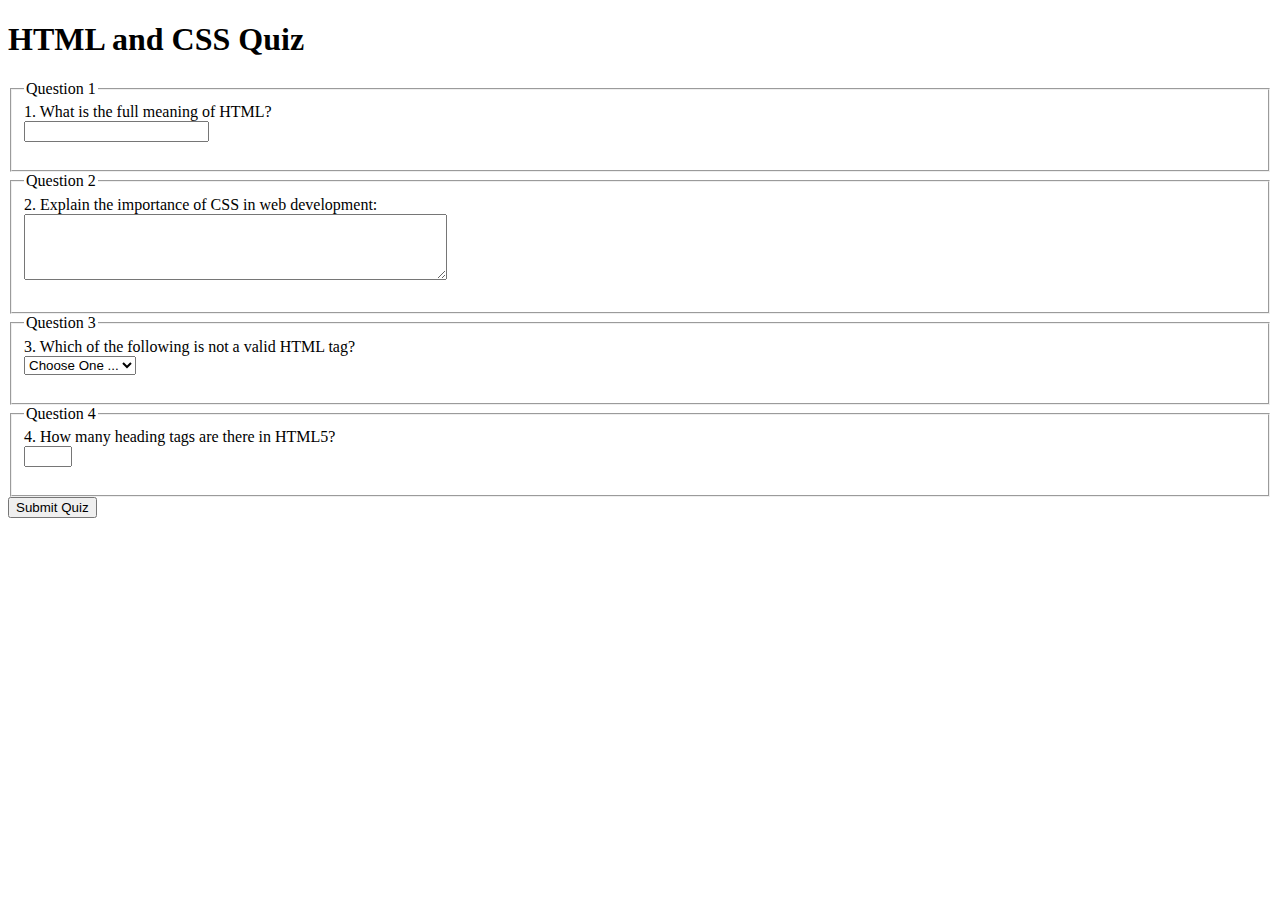
==== quiz.html @ c7231e9f "update quiz.html" ====
<!DOCTYPE html>
<html lang="en">
<head>
<meta charset="UTF-8">
<meta name="viewport" content="width=device-width, initial-scale=1.0">
<title>HTML and CSS Quiz</title>
<link rel="stylesheet" href="styles/quiz.css">

</head>
<body>

<h1>HTML and CSS Quiz</h1>

<form action="#" method="post">
  <fieldset>
    <legend>Question 1</legend>
    <label for="q1"><span class="question-number">1.</span> What is the full meaning of HTML?</label><br>
    <input type="text" id="q1" name="q1"><br><br>
  </fieldset>
  
  <fieldset>
    <legend>Question 2</legend>
    <label for="q2"><span class="question-number">2.</span> Explain the importance of CSS in web development:</label><br>
    <textarea id="q2" name="q2" rows="4" cols="50"></textarea><br><br>
  </fieldset>
  
  <fieldset>
    <legend>Question 3</legend>
    <label for="q3"><span class="question-number">3.</span> Which of the following is not a valid HTML tag?</label><br>
    <select id="q3" name="q3">
      <option value="" selected disabled>Choose One ...</option>
      <option value="a">&lt;a&gt;</option>
      <option value="b">&lt;div&gt;</option>
      <option value="c">&lt;span&gt;</option>
    </select><br><br>
  </fieldset>
  
  <fieldset>
    <legend>Question 4</legend>
    <label for="q4"><span class="question-number">4.</span> How many heading tags are there in HTML5?</label><br>
    <input type="number" id="q4" name="q4" min="1" max="6"><br><br>
  </fieldset>
  
  <button type="submit">Submit Quiz</button>
</form>

</body>
</html>
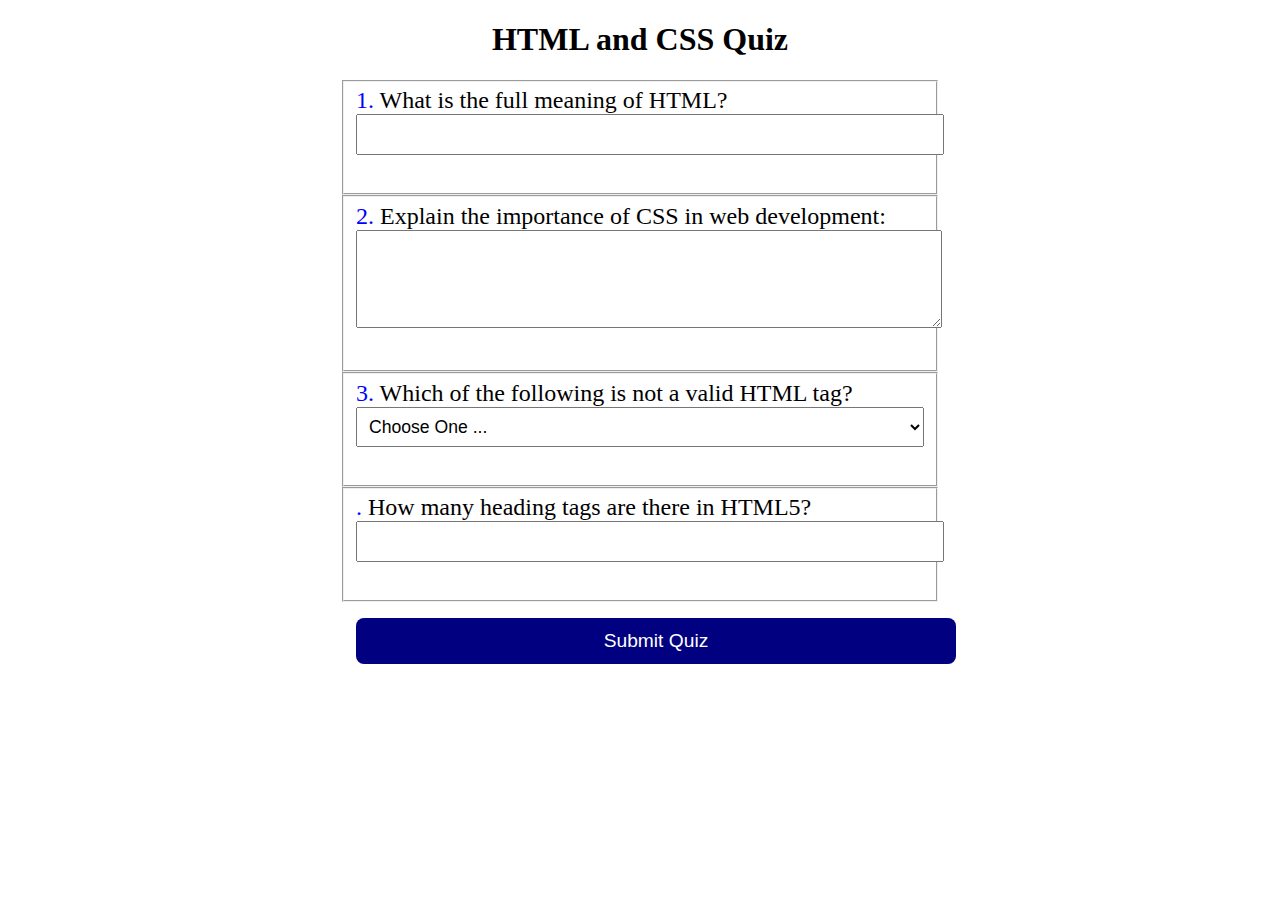
==== commit daabc517: "update quiz.css and quiz.html" ====
--- a/quiz.html
+++ b/quiz.html
@@ -37,7 +37,7 @@
   
   <fieldset>
     <legend>Question 4</legend>
-    <label for="q4"><span class="question-number">4.</span> How many heading tags are there in HTML5?</label><br>
+    <label for="q4"><span class="question-number">.</span> How many heading tags are there in HTML5?</label><br>
     <input type="number" id="q4" name="q4" min="1" max="6"><br><br>
   </fieldset>
   
--- a/styles/quiz.css
+++ b/styles/quiz.css
@@ -0,0 +1,76 @@
+legend {
+    display: none;
+  }
+  
+  h1 {
+    text-align: center;
+  }
+
+  input, select, textarea {
+    padding: 0.5rem;
+    font-size: 1.1rem;
+}
+input[type="checkbox"] {
+    width: 22px;
+    height: 22px;
+    vertical-align: bottom;
+}
+
+fieldset label {
+  font-size: 24px; /* Adjust the font size as needed */
+}
+
+button {
+    margin: 1rem;
+    background-color: navy;
+    color: #fff;
+    border: none;
+    border-radius: .5rem;
+    padding: .75rem;
+    font-size: 1.2rem;
+}
+  
+button:hover {
+    background-color: darkgreen;
+}
+
+  
+  /* Style form elements */
+  input[type="text"],
+  textarea,
+  select,
+  input[type="number"],
+  button {
+    margin-bottom: 10px;
+
+    width: 100%;
+  }
+  
+  textarea {
+    resize: vertical; /* Allow vertical resizing */
+  }
+  
+ 
+  
+  
+  button:hover {
+    background-color: #0056b3;
+  }
+  
+  /* Responsive styles */
+  @media (min-width: 768px) {
+    form {
+      max-width: 600px;
+      margin: auto;
+    }
+  }
+
+  /* Class Selectors */
+.form-item {
+  display: grid;
+  align-items: center;
+}
+
+.question-number {
+  color: blue;
+}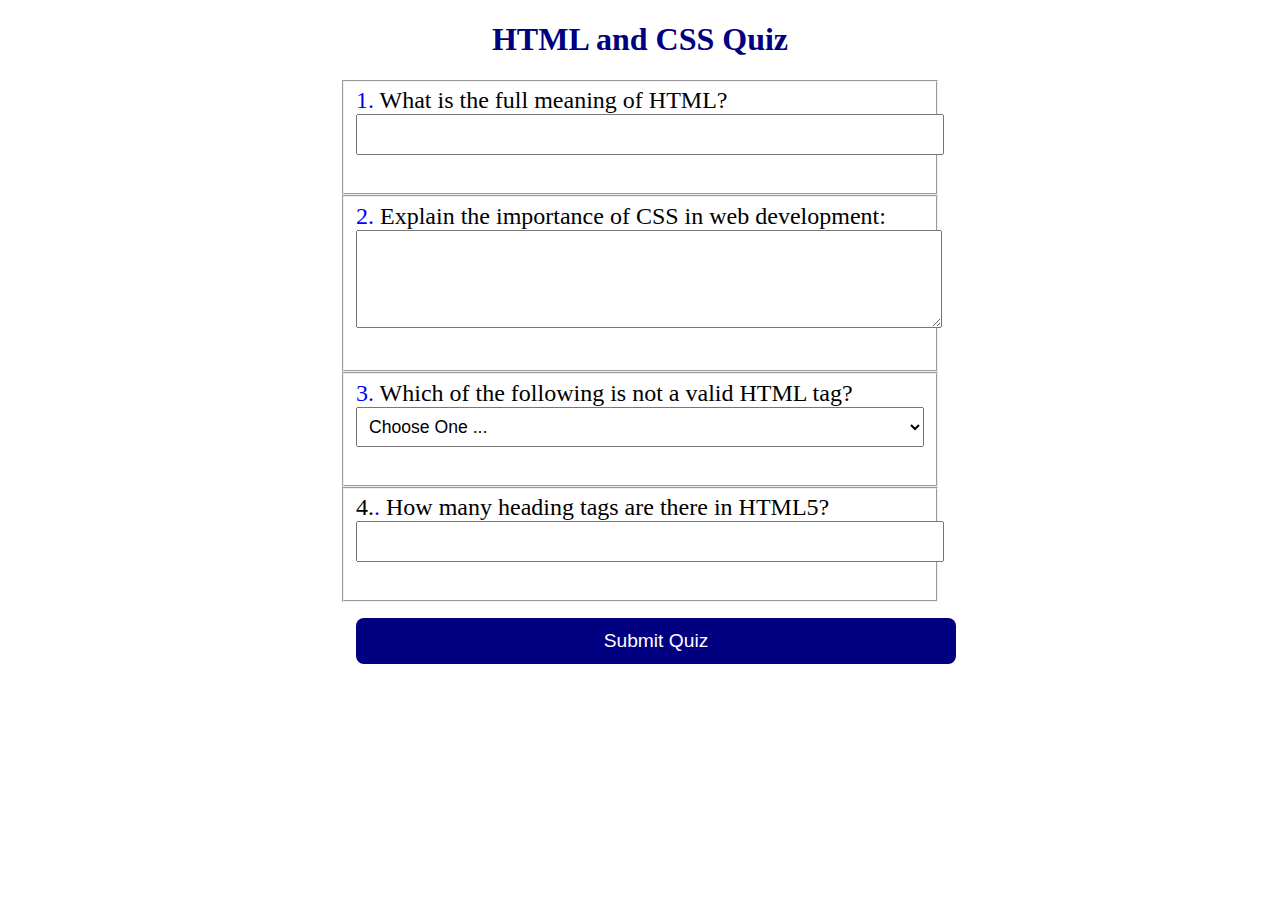
==== commit 71081257: "quiz.html updated" ====
--- a/quiz.html
+++ b/quiz.html
@@ -4,6 +4,8 @@
 <meta charset="UTF-8">
 <meta name="viewport" content="width=device-width, initial-scale=1.0">
 <title>HTML and CSS Quiz</title>
+<meta name="description" content="Explore and test your knowledge of HTML and CSS with this interactive quiz. Answer questions related to HTML tags, CSS importance, and more.">
+<meta name="author" content="Nkwado chukwuka Onwughalu">
 <link rel="stylesheet" href="styles/quiz.css">
 
 </head>
@@ -37,7 +39,7 @@
   
   <fieldset>
     <legend>Question 4</legend>
-    <label for="q4"><span class="question-number">.</span> How many heading tags are there in HTML5?</label><br>
+    <label for="q4">4.<span class="question-number">.</span> How many heading tags are there in HTML5?</label><br>
     <input type="number" id="q4" name="q4" min="1" max="6"><br><br>
   </fieldset>
   
--- a/styles/quiz.css
+++ b/styles/quiz.css
@@ -4,6 +4,7 @@
   
   h1 {
     text-align: center;
+    color: navy;
   }
 
   input, select, textarea {
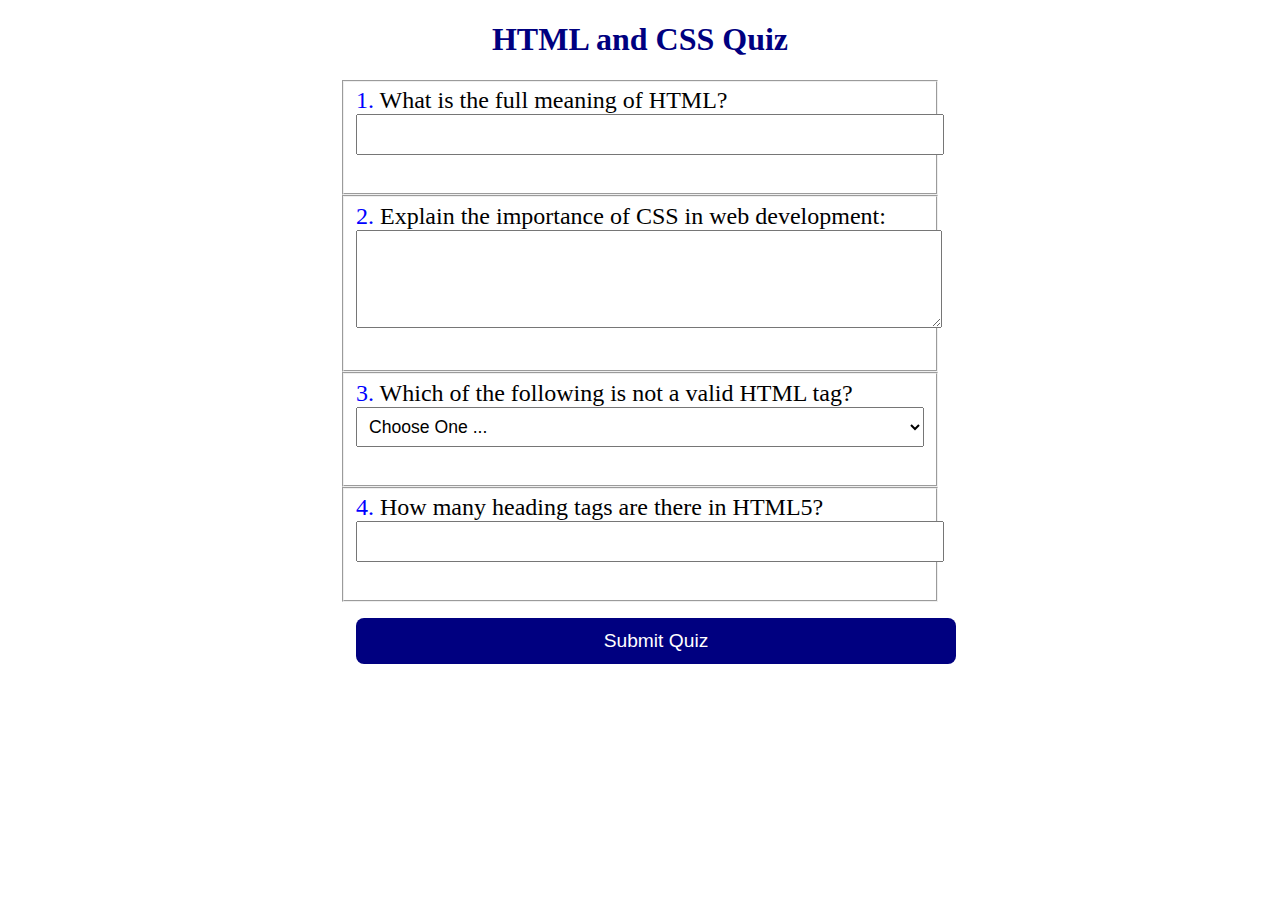
==== commit 70234d99: "html update" ====
--- a/quiz.html
+++ b/quiz.html
@@ -39,7 +39,7 @@
   
   <fieldset>
     <legend>Question 4</legend>
-    <label for="q4">4.<span class="question-number">.</span> How many heading tags are there in HTML5?</label><br>
+    <label for="q4"> <span class="question-number">4.</span> How many heading tags are there in HTML5?</label><br>
     <input type="number" id="q4" name="q4" min="1" max="6"><br><br>
   </fieldset>
   
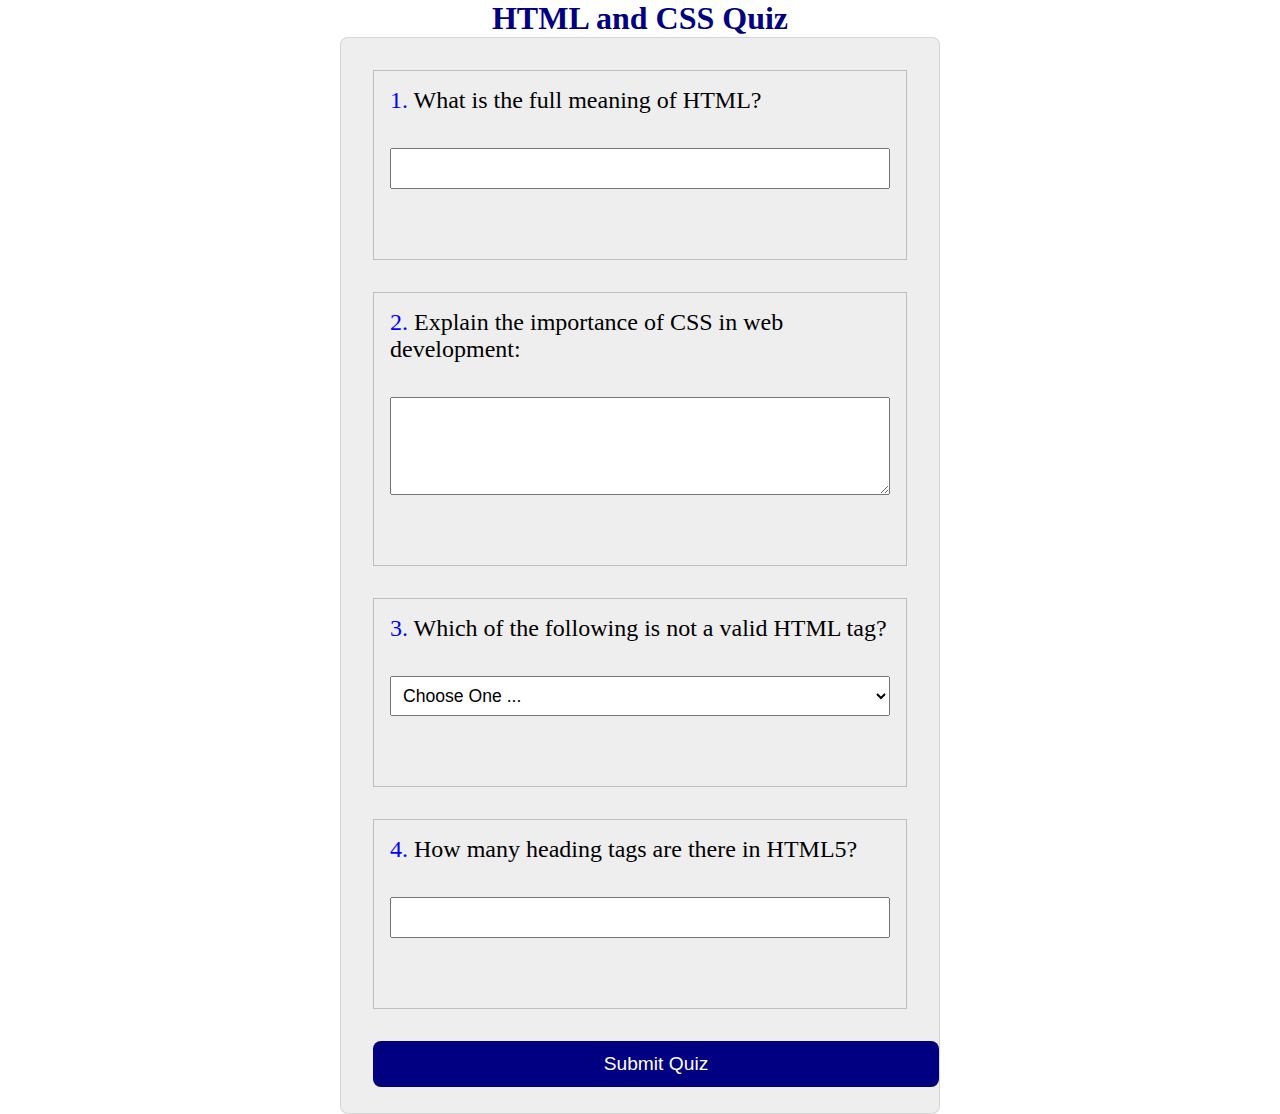
==== commit 1056bc14: "update HTML" ====
--- a/quiz.html
+++ b/quiz.html
@@ -42,7 +42,6 @@
     <label for="q4"> <span class="question-number">4.</span> How many heading tags are there in HTML5?</label><br>
     <input type="number" id="q4" name="q4" min="1" max="6"><br><br>
   </fieldset>
-  
   <button type="submit">Submit Quiz</button>
 </form>
 
--- a/styles/quiz.css
+++ b/styles/quiz.css
@@ -1,11 +1,21 @@
+/* Import fonts */
+@import url('https://fonts.googleapis.com/css2?family=Merriweather&family=Roboto&display=swap');
+
+/* Universal styles */
+* {
+    margin: 0;
+    padding: 0;
+    box-sizing: border-box;
+}
+  
 legend {
     display: none;
-  }
+}
   
   h1 {
     text-align: center;
     color: navy;
-  }
+}
 
   input, select, textarea {
     padding: 0.5rem;
@@ -35,6 +45,22 @@
     background-color: darkgreen;
 }
 
+form {
+  width: 650px;
+  margin: 0 auto;
+  padding: 1rem;
+  border: 1px solid rgba(0, 0, 0, 0.1);
+  border-radius: 0.5rem;
+  background-color: #eee;
+  display: grid;
+}
+
+fieldset {
+  display: grid;
+  grid-gap: .5rem;
+  margin: 1rem;
+  border: 1px solid rgba(0, 0, 0, 0.2);
+  padding: 1rem;}
   
   /* Style form elements */
   input[type="text"],
